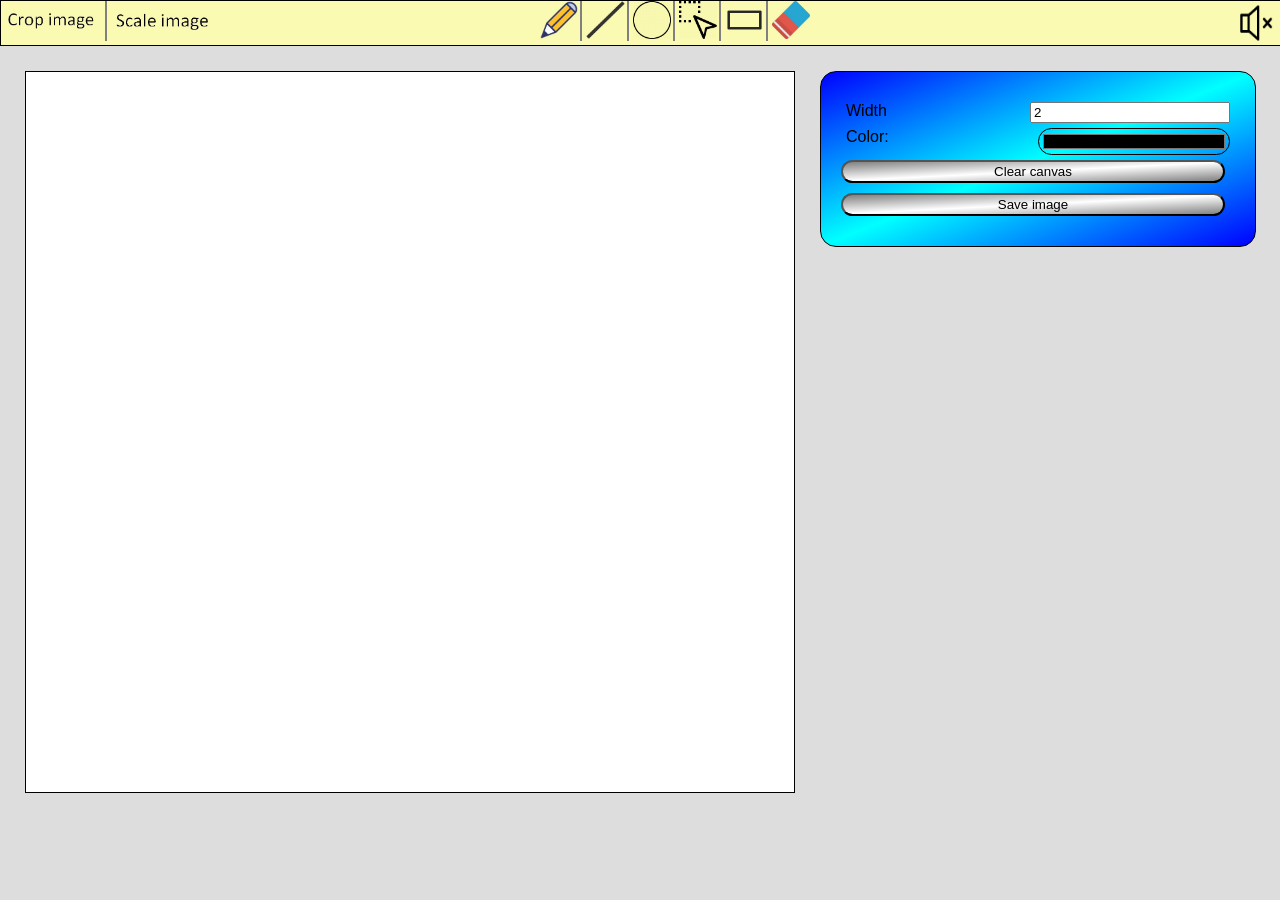
==== MiniPaint.html @ 1d93f1ca "initial commit" ====
<!DOCTYPE html>
<html>
	<head>
		<title>Mini Photo Editor</title>
		<meta charset="UTF-8">
		<link rel="stylesheet" href="MiniPaint.css">
		<script type="text/javascript" src="MiniPaint.js"></script>
	</head>
	<body>
		<div id="tools">
			<div id="left-tools">
				<span><img class="tool" src="media/images/crop.jpg" draggable="false" onclick="toggleCrop(this)" /> </span>
				<span><img class="tool" src="media/images/scale.jpg"  draggable="false" onclick="toggleScale(this)" /> </span>
			</div>
			<div id="middle-tools">
				<span><img class="tool" src="media/images/pencil.jpg"  draggable="false" onclick="togglePencil(this)" /></span>
				<span><img class="tool" src="media/images/line.jpg"  draggable="false" onclick="toggleLine(this)" /></span>
				<span><img class="tool" src="media/images/circle.jpg"  draggable="false" onclick="toggleCircle(this)" /></span>
				<span><img class="tool" src="media/images/selection.jpg"  draggable="false" onclick="toggleSelection(this)" /></span>
				<span><img class="tool" src="media/images/rectangle.jpg"  draggable="false" onclick="toggleRectangle(this)" /></span>
				<span><img class="tool" src="media/images/eraser.jpg"  draggable="false" onclick="toggleEraser(this)"/></span>			
			</div>
			<div id="right-tools">
				<span><img class="tool" src="media/images/soundOff.jpg"  draggable="false" onclick="soundOnOff(this)"></span>
			</div>
		</div>
		<canvas id="canvas">
		</canvas>
		<div id="options">
			<label for="width">Width</label>
			<input type="number" name="width" value="2" min="0" max="100" id="lineWidth">
			<label for="lineColor">Color:</label>
			<input type="color" name="lineColor" value="#000" id="lineColor">
			<div id="circleInfo">
				<label for="circle">Perfect circle:</label>
				<span id="circle">No</span>
				<label for="circle" style="font-size: 30px; text-align: center;"> &#11020 :</label>
				<span id="radiusX" style="text-align: left; line-height: 30px;">-</span>
				<label for="circle" style="font-size: 30px; text-align: center;"> &#11021 :</label>
				<span id="radiusY" style="text-align: left; line-height: 30px;">-</span>
			</div>
			<input type="button" id="clearCanvasBtn" onclick="clearCanvas(true)" value="Clear canvas">
			<a id="saveImage"><input type="button" name="save" onclick="saveImage()" value="Save image"></a>
			<input type="button" name="crop" id="crop" value="Finish cropping" onclick="finishCropping()" />
		</div>
		<div id="scale-options">
			<input type="button" onclick="scale()" value="scale" />
			<input type="button" onclick="reset()" value="reset" />
		</div>
	</body>
</html>
---- MiniPaint.css ----
html, body{
	margin:0;
	width: 100%;
	height: 100%;
	background-color: #DDDDDD; 
}
#canvas{	
	border: 1px solid black;
	margin-left: 25px;
	margin-top:25px;
	float: left;
	background-color: #fff; 
}
#tools{
	position: relative;
	width: 100%;
	border: 1px solid black;
	background-color: #FAFAB2;
}
#tools>div{
	display: inline;
}
#tools img{
	width: 3%;
	height: 100%;
	border-right: 2px solid gray;
	padding: 0 2px 2px 0;
}
#tools img:hover{
	box-shadow: 3px 3px 5px black;
	cursor: pointer;
}
.activeTool{
	box-shadow: 3px 3px 5px black;
}
#left-tools span img
{
	width: 8%;	
}
#left-tools{
	margin-left: 0px; 
}
#middle-tools{
	margin-left: 25%;
}
#middle-tools span:last-child img, #left-tools span:last-child img{
	border-right: none;
}
#right-tools{
	position: absolute;
	width: 3%;
	height: 100%;
	right: 5px;
	
}
#right-tools img{
	width: 100%;
	border-right: none;
}
#options, #scale-options{
	width: 30%;
	float: left;
	margin-top: 25px;
	margin-left: 25px; 
	border:1px solid black;
	padding: 25px;
	border-radius: 1rem;
	background: linear-gradient(to bottom right,blue,cyan,blue);	
	font-family: "Comic Sans MS", cursive, sans-serif;
}
#scale-options{
	display: none;
}
#options label{
	display: block;
            float: left;
            width: 40%;
            clear: both;
            margin-top :5px;
}
#options input, #options span{
	display: block;
	float:right;
	width: 50%;
	margin-top:5px;
}
#options input[id=radius],#options label[for=radius]
{
	display: none;
}

#options input[type=button]
{
	width: 100%;
	background: linear-gradient(to bottom right, gray, white,gray) ; 
	font-family: "Comic Sans MS", cursive, sans-serif;
	padding: 2px;
	margin: 5px;
	border-radius: 1em;
}
#options input[type=button]:hover{
	cursor: pointer;
	background: linear-gradient(to bottom right, black, white,black);
}
#options input[type=color]{
	background-color: transparent; 
	border-radius: 1em; 
}
#options input[type=color]:hover{
	background-color: cyan; 
	cursor: pointer;
}
#options input[id=crop]
{
	display: none;
}
#circleInfo{
	display: none;
}
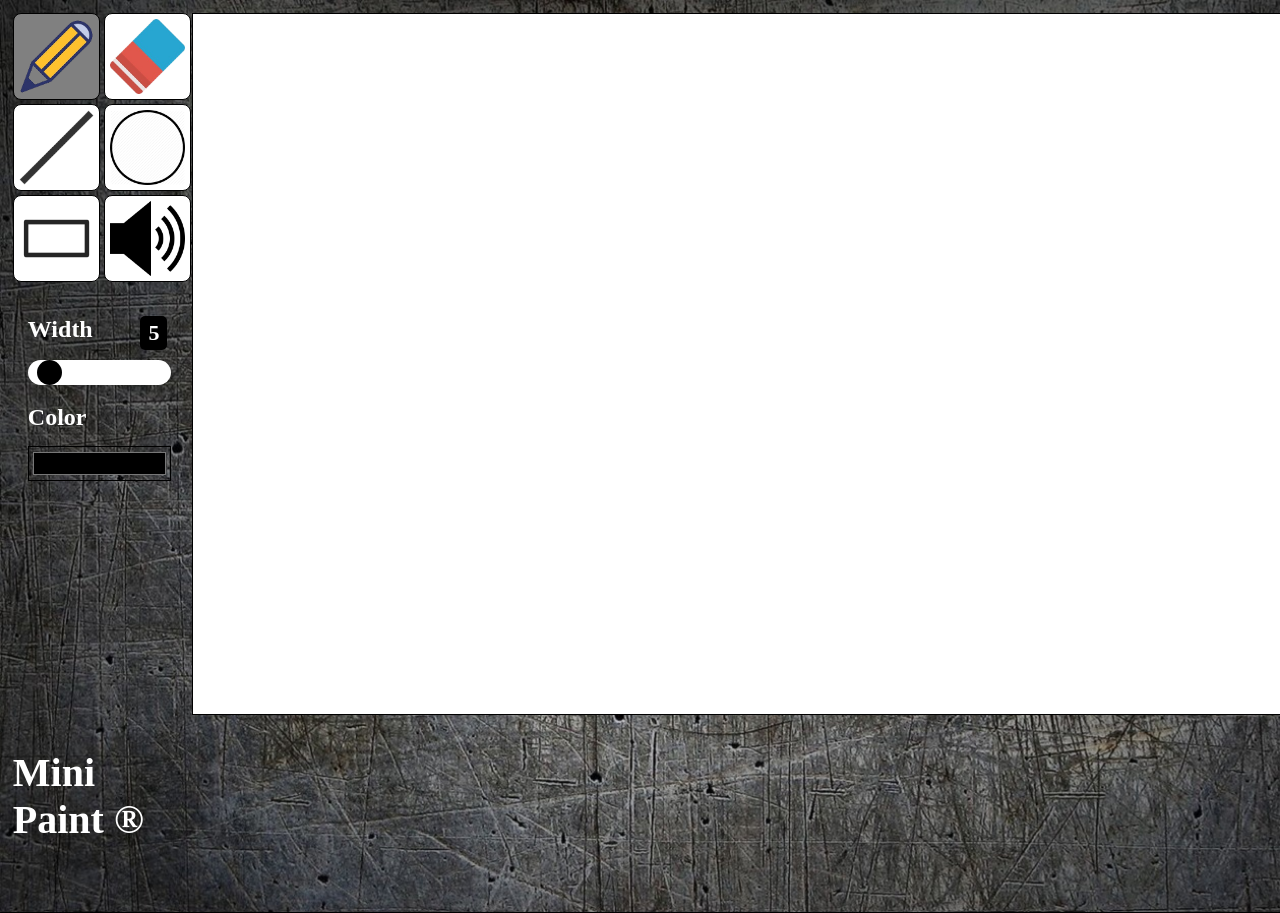
==== commit 3bc8b0c1: "Redesign and refactoring" ====
--- a/MiniPaint.html
+++ b/MiniPaint.html
@@ -1,51 +1,42 @@
 <!DOCTYPE html>
 <html>
-	<head>
-		<title>Mini Photo Editor</title>
-		<meta charset="UTF-8">
-		<link rel="stylesheet" href="MiniPaint.css">
-		<script type="text/javascript" src="MiniPaint.js"></script>
-	</head>
-	<body>
-		<div id="tools">
-			<div id="left-tools">
-				<span><img class="tool" src="media/images/crop.jpg" draggable="false" onclick="toggleCrop(this)" /> </span>
-				<span><img class="tool" src="media/images/scale.jpg"  draggable="false" onclick="toggleScale(this)" /> </span>
+<head>
+	<title>Mini Paint Application</title>
+	<link rel="stylesheet" href="MiniPaint.css" />
+	<link rel="icon" type="image/png" href="media/images/pencil.jpg">
+	<script src="MiniPaint.js"></script>
+	<meta charset="utf-8">
+</head>
+<body>
+	<div class="flexContainer">
+		<div class="leftMenu">
+			<div id="tools">
+				<img src="media/images/pencil.jpg" class="tool active" name="pencil" />
+				<img src="media/images/eraser.jpg" class="tool" name="eraser" />
+				<img src="media/images/line.jpg" class="tool" name="line" />
+				<img src="media/images/circle.jpg" class="tool" name="ellipse" />
+				<img src="media/images/rectangle.jpg" class="tool" name="rectangle" />
+				<img src="media/images/soundOn.jpg" class="tool" name="toggleSound" id="toggleSound" />
 			</div>
-			<div id="middle-tools">
-				<span><img class="tool" src="media/images/pencil.jpg"  draggable="false" onclick="togglePencil(this)" /></span>
-				<span><img class="tool" src="media/images/line.jpg"  draggable="false" onclick="toggleLine(this)" /></span>
-				<span><img class="tool" src="media/images/circle.jpg"  draggable="false" onclick="toggleCircle(this)" /></span>
-				<span><img class="tool" src="media/images/selection.jpg"  draggable="false" onclick="toggleSelection(this)" /></span>
-				<span><img class="tool" src="media/images/rectangle.jpg"  draggable="false" onclick="toggleRectangle(this)" /></span>
-				<span><img class="tool" src="media/images/eraser.jpg"  draggable="false" onclick="toggleEraser(this)"/></span>			
+			<div id="settings">
+				<p>Width <span class="rangeLabel" id="widthRangeLabel">5</span></p>
+				<input type="range" name="width" min="1" max="50" value="5" class="settings" id="width">
+				<p>Color</p>
+				<input type="color" name="color" id="color" class="settings">
 			</div>
-			<div id="right-tools">
-				<span><img class="tool" src="media/images/soundOff.jpg"  draggable="false" onclick="soundOnOff(this)"></span>
+			<div class="leftMenuFooter">
+				<p>Mini Paint ®</p>
 			</div>
 		</div>
-		<canvas id="canvas">
-		</canvas>
-		<div id="options">
-			<label for="width">Width</label>
-			<input type="number" name="width" value="2" min="0" max="100" id="lineWidth">
-			<label for="lineColor">Color:</label>
-			<input type="color" name="lineColor" value="#000" id="lineColor">
-			<div id="circleInfo">
-				<label for="circle">Perfect circle:</label>
-				<span id="circle">No</span>
-				<label for="circle" style="font-size: 30px; text-align: center;"> &#11020 :</label>
-				<span id="radiusX" style="text-align: left; line-height: 30px;">-</span>
-				<label for="circle" style="font-size: 30px; text-align: center;"> &#11021 :</label>
-				<span id="radiusY" style="text-align: left; line-height: 30px;">-</span>
+		<div class="workingArea">
+			<div>
+				<canvas width="1175" height="700"></canvas>
 			</div>
-			<input type="button" id="clearCanvasBtn" onclick="clearCanvas(true)" value="Clear canvas">
-			<a id="saveImage"><input type="button" name="save" onclick="saveImage()" value="Save image"></a>
-			<input type="button" name="crop" id="crop" value="Finish cropping" onclick="finishCropping()" />
+			<div class="rightMenu">
+				<img src="media/images/save.jpg" class="tool" name="saveImage" id="saveImage" />
+				<img src="media/images/bin.jpg" class="tool" name="clearCanvas" id="clearCanvas" />
+			</div>
 		</div>
-		<div id="scale-options">
-			<input type="button" onclick="scale()" value="scale" />
-			<input type="button" onclick="reset()" value="reset" />
-		</div>
-	</body>
+	</div>
+</body>
 </html>
--- a/MiniPaint.css
+++ b/MiniPaint.css
@@ -1,121 +1,150 @@
-html, body{
-	margin:0;
+body {
+	background-image: url('media/images/background.jpg');
+	background-size: cover;
+	margin: 0;
+	height: 100%;
 	width: 100%;
-	height: 100%;
-	background-color: #DDDDDD; 
+	overflow: hidden;
+	box-sizing: border-box;
 }
-#canvas{	
+
+.flexContainer{
+	display: flex;
+	height: 100vh;
+	margin-top: 1%;
+}
+
+.leftMenu {
+	display: flex;
+	flex-direction: column;
+	width: 15%;
+	margin-left: 1%;
+}
+
+.leftMenu .tools {
+	flex: 2;
+}
+
+.leftMenu #settings {
+	flex: 2;
+	margin-top: 15px;
+}
+
+.leftMenu .leftMenuFooter {
+	flex: 1;
+	color: #fff;
+	font-weight: bold;
+	font-size: 2.5em;
+}
+
+.rightMenu {
+	display: flex;
+	flex-direction: column;
+	margin-left: 5px;
+}
+
+.rightMenu img:last-of-type {
+	margin-top: auto;
+}
+
+.workingArea {
+	width: 85%;
+	height: 88.5%;
+	display: flex;
+}
+
+canvas {
+	border:1px solid black;
+	background-color: #fff;
+}
+
+#tools {
+	top:30%;
+	left:10%;
+}
+
+#tools input {
+	width:100px;
+}
+
+#tools img, .workingArea img {
+	width: 75px;
+	height: 75px;
+	background-color: white;
+	padding: 5px;
 	border: 1px solid black;
-	margin-left: 25px;
-	margin-top:25px;
-	float: left;
-	background-color: #fff; 
+	border-radius: 0.5em;
 }
-#tools{
-	position: relative;
-	width: 100%;
-	border: 1px solid black;
-	background-color: #FAFAB2;
-}
-#tools>div{
-	display: inline;
-}
-#tools img{
-	width: 3%;
-	height: 100%;
-	border-right: 2px solid gray;
-	padding: 0 2px 2px 0;
-}
-#tools img:hover{
-	box-shadow: 3px 3px 5px black;
+
+#tools img:hover, .workingArea img:hover {
+	box-shadow: 3px 3px 7px gray;
 	cursor: pointer;
 }
-.activeTool{
-	box-shadow: 3px 3px 5px black;
-}
-#left-tools span img
-{
-	width: 8%;	
-}
-#left-tools{
-	margin-left: 0px; 
-}
-#middle-tools{
-	margin-left: 25%;
-}
-#middle-tools span:last-child img, #left-tools span:last-child img{
-	border-right: none;
-}
-#right-tools{
-	position: absolute;
-	width: 3%;
-	height: 100%;
-	right: 5px;
-	
-}
-#right-tools img{
-	width: 100%;
-	border-right: none;
-}
-#options, #scale-options{
-	width: 30%;
-	float: left;
-	margin-top: 25px;
-	margin-left: 25px; 
-	border:1px solid black;
-	padding: 25px;
-	border-radius: 1rem;
-	background: linear-gradient(to bottom right,blue,cyan,blue);	
-	font-family: "Comic Sans MS", cursive, sans-serif;
-}
-#scale-options{
-	display: none;
-}
-#options label{
-	display: block;
-            float: left;
-            width: 40%;
-            clear: both;
-            margin-top :5px;
-}
-#options input, #options span{
-	display: block;
-	float:right;
-	width: 50%;
-	margin-top:5px;
-}
-#options input[id=radius],#options label[for=radius]
-{
-	display: none;
+
+#tools .active {
+	background-color: gray;
 }
 
-#options input[type=button]
+#settings p {
+	color : white;
+	font-size: 1.5em;
+	font-weight: bold;
+	text-align: left;
+	margin: 15px 0px 15px 15px;
+	position: relative;
+}
+
+#settings input[type=range]
 {
-	width: 100%;
-	background: linear-gradient(to bottom right, gray, white,gray) ; 
-	font-family: "Comic Sans MS", cursive, sans-serif;
-	padding: 2px;
-	margin: 5px;
-	border-radius: 1em;
+ -webkit-appearance: none;  
+  appearance: none;
+  width: 80%; 
+  height: 25px; 
+  margin-left: 15px;
+  background: white; 
+  outline: none; 
+  -webkit-transition: .2s; 
+  transition: opacity .2s;
+  border-radius: 20px;
 }
-#options input[type=button]:hover{
-	cursor: pointer;
-	background: linear-gradient(to bottom right, black, white,black);
+
+/*chrome*/
+#settings input[type=range]::-webkit-slider-thumb {
+  -webkit-appearance: none;
+  appearance: none;
+  width: 25px; 
+  height: 25px; 
+  background: black; 
+  cursor: pointer; 
+  border-radius: 20px;
 }
-#options input[type=color]{
-	background-color: transparent; 
-	border-radius: 1em; 
+
+/*mozilla firefox*/
+#settings input[type=range]::-moz-range-thumb {
+  width: 25px;
+  height: 25px;
+  background: black; 
+  cursor: pointer; 
+  border-radius: 20px;
 }
-#options input[type=color]:hover{
-	background-color: cyan; 
+
+#settings input[type=color]{
+	background-color: transparent;
+	width: 80%;
+	height: 35px;
+	margin-left: 15px;
+}
+
+#settings input[type=color]:hover{
 	cursor: pointer;
 }
-#options input[id=crop]
-{
-	display: none;
-}
-#circleInfo{
-	display: none;
-}
 
-
+.rangeLabel {
+	background: black;
+	color: white;
+	padding: 4px 8px;
+	border-radius: 5px;
+	font-size: 22px;
+	position: absolute;
+	right: 15%;
+}
